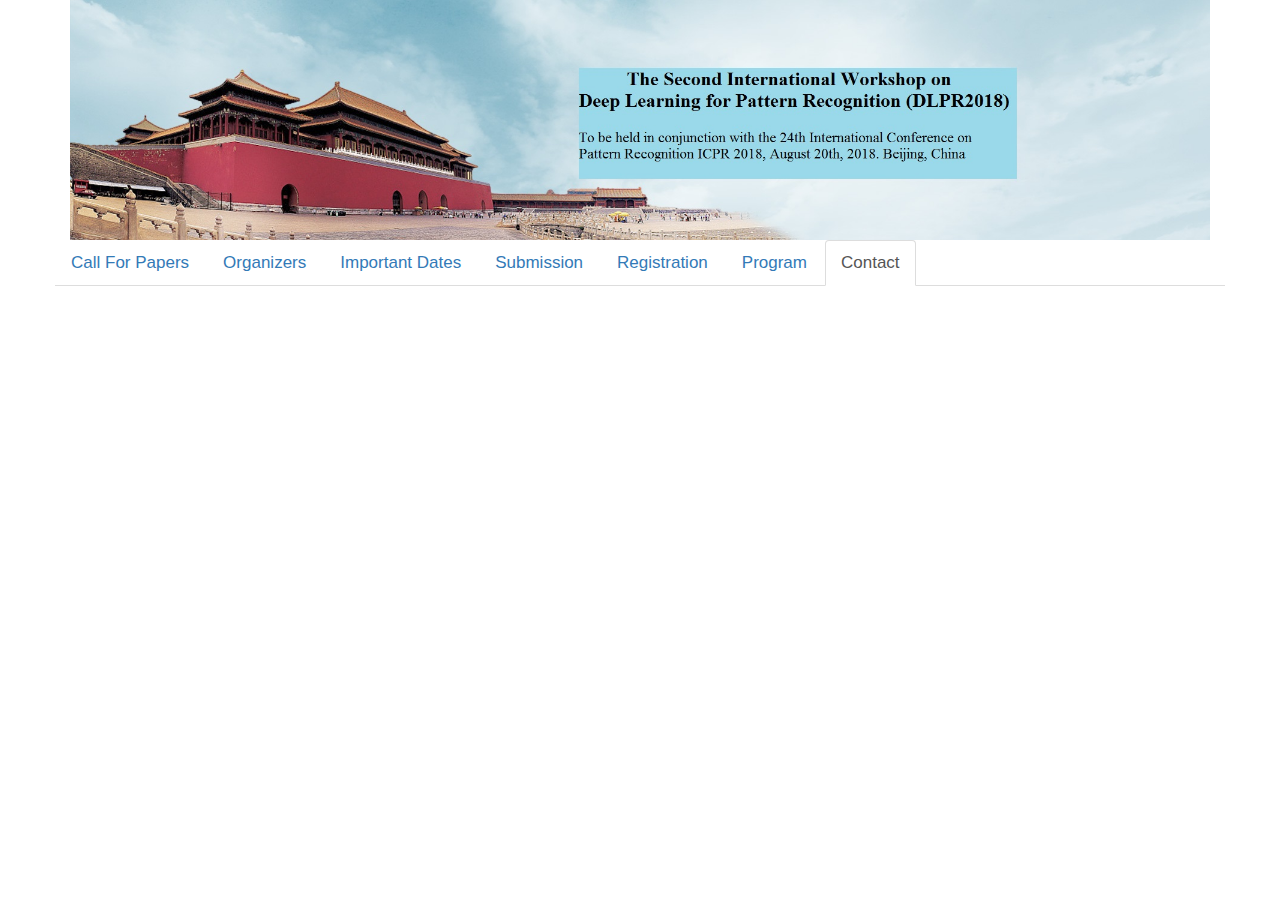
==== Contact.html @ 715aad32 "change style" ====
<html xml:lang="en" xmlns="http://www.w3.org/1999/xhtml">

<head>
    <meta http-equiv="Content-Type" content="text/html; charset=utf-8">
    <title>DLPR 2018</title>
    <!-- <link rel="stylesheet" href="http://cdn.static.runoob.com/libs/bootstrap/3.3.7/css/bootstrap.min.css">     -->
    <link rel="stylesheet" href="bootstrap-3.3.7-dist/css/bootstrap.min.css">
    <link rel="stylesheet" type="text/css" href="css/mystyle.css" <script src="http://cdn.static.runoob.com/libs/jquery/2.1.1/jquery.min.js">
    </script>
</head>

<body>

    <div class="container">

        <!-- <div class="jumbotron">
            
            <div class="content">

            </div>

        </div> -->
        <img src="ICPR_logo.jpg" class="img-responsive" alt="Cinque Terre"> 


        <div class="row">
            <div class="span6 offset2">
                <ul class="nav nav-tabs">
                    <li>
                        <a href="index.html">Call For Papers</a>
                    </li>
                    <!-- <li> <a href="dataset.html">Dataset</a></li> -->
                    <!-- <li><a href="tasks.html">Tasks</a></li> -->
                    <li>
                        <a href="Organizers.html">Organizers</a>
                    </li>
                    <li>
                        <a href="Important Dates.html">Important Dates</a>
                    </li>
                    <li>
                        <a href="Submission.html">Submission</a>
                    </li>
                    <li>
                        <a href="Registration.html">Registration</a>
                    </li>
                    <li>
                        <a href="Program.html">Program</a>
                    </li>
                    <li class="active">
                        <a href="Contact.html">Contact</a>
                    </li>
                    <br />
                </ul>
            </div>
        </div>

        <div class="row">
            <div class="span12">
             
            </div>
        </div>
    </div>
    <!-- <br>
    <div align="center">
        <a href="http://www.amazingcounters.com">
            <img border="0" src="http://cc.amazingcounters.com/counter.php?i=3220030&c=9660403" alt="AmazingCounters.com">
        </a>
    </div>
    <br> -->

    </div>

</body>

</html>
---- css/mystyle.css ----
p {font-size: 17px;
}
td {text-align: center; }
/* figcaption {text-align: center; position: inherit;} */
ul {font-size: 17px;}
ol {font-size: 17px;}
th:nth-child(3), td:nth-child(3){border-right: 2px solid #ddd}
/* table {border-style:solid; } */
/* .table-a */
 table{border: 2px solid #ddd}

 .news{
    color:red;
    font-family:'Gill Sans', 'Gill Sans MT', Calibri, 'Trebuchet MS', sans-serif;
}
.jumbotron {
    /* background: url('../ICPR_logo2.jpg'); */
    /* background-size: cover;
    height:"170";
    align:"center"; */
    
    margin-top: 50px;
    margin-bottom: 20px;
    /*min-height: 300px;*/
    /* filter:alpha(opacity=60); */
    /* opacity: 0.6; */
  }
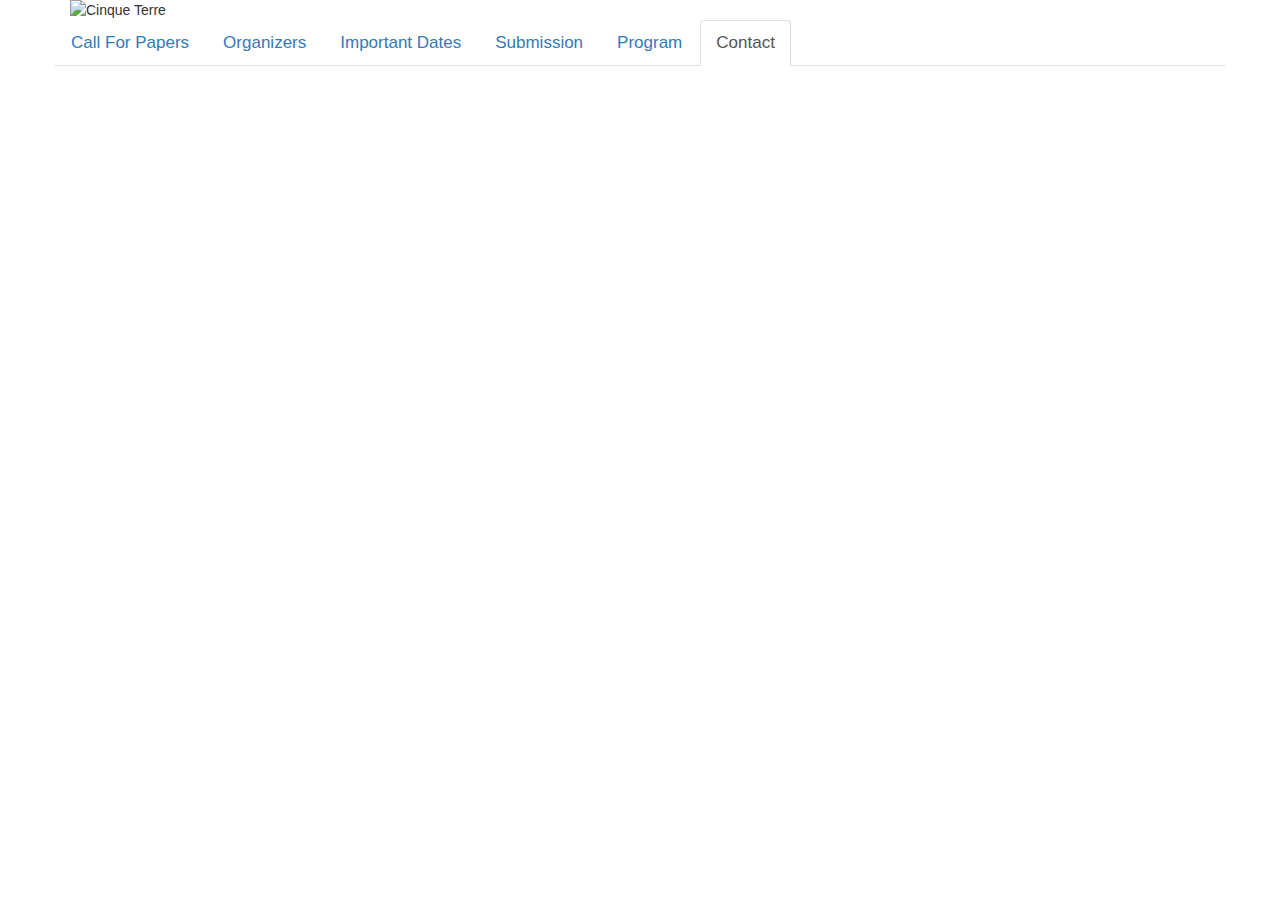
==== commit c3c2df62: "change style" ====
--- a/Contact.html
+++ b/Contact.html
@@ -40,9 +40,9 @@
                     <li>
                         <a href="Submission.html">Submission</a>
                     </li>
-                    <li>
+                    <!-- <li>
                         <a href="Registration.html">Registration</a>
-                    </li>
+                    </li> -->
                     <li>
                         <a href="Program.html">Program</a>
                     </li>
--- a/css/mystyle.css
+++ b/css/mystyle.css
@@ -1,4 +1,5 @@
 p {font-size: 17px;
+  /* font-family: 'Times New Roman', Times, serif; */
 }
 td {text-align: center; }
 /* figcaption {text-align: center; position: inherit;} */
@@ -13,11 +14,10 @@
     color:red;
     font-family:'Gill Sans', 'Gill Sans MT', Calibri, 'Trebuchet MS', sans-serif;
 }
+
 .jumbotron {
-    /* background: url('../ICPR_logo2.jpg'); */
-    /* background-size: cover;
-    height:"170";
-    align:"center"; */
+    background: url('../DLPR_logo3.jpg');
+    background-size: cover;
     
     margin-top: 50px;
     margin-bottom: 20px;
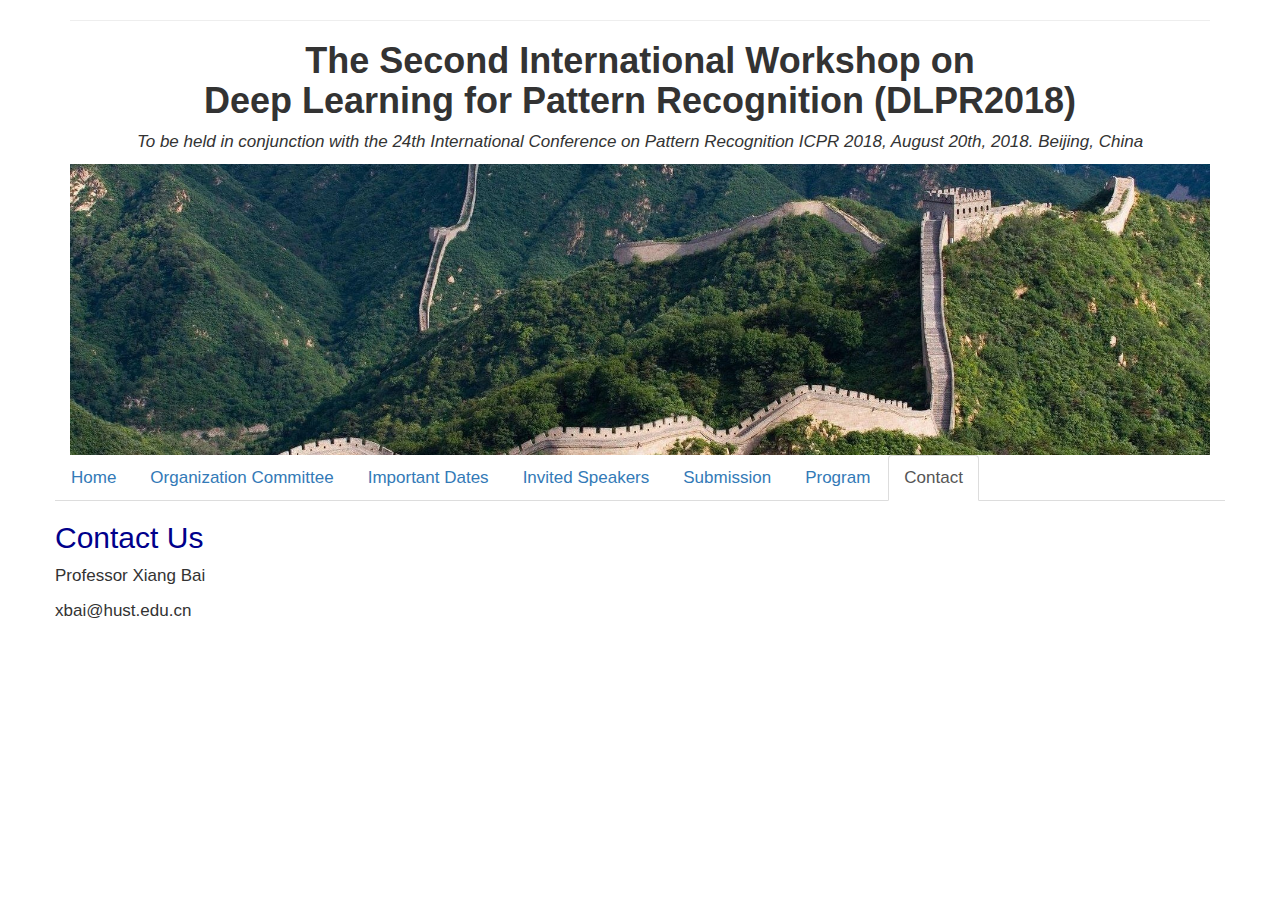
==== commit 5ad8e971: "add something" ====
--- a/Contact.html
+++ b/Contact.html
@@ -20,22 +20,34 @@
             </div>
 
         </div> -->
-        <img src="ICPR_logo.jpg" class="img-responsive" alt="Cinque Terre"> 
+        <hr />
+        <h1 style="text-align:center"><b>The Second International Workshop on 
+         <br>    Deep Learning for Pattern Recognition (DLPR2018)</b></h1>
+        
+        <p style="font-family:'Trebuchet MS', 'Lucida Sans Unicode', 'Lucida Grande', 'Lucida Sans', Arial, sans-serif; 
+        text-align:center">
+         <i>To be held in conjunction with the 24th International Conference on Pattern Recognition ICPR 2018, August 20th,
+                2018. Beijing, China</i>   </p>
+        <img src="DLPR_logo2.jpg" class="img-responsive" alt="Cinque Terre"> 
+        <!-- <img src="ICPR_logo.jpg" class="img-responsive" alt="Cinque Terre">  -->
 
 
         <div class="row">
             <div class="span6 offset2">
                 <ul class="nav nav-tabs">
                     <li>
-                        <a href="index.html">Call For Papers</a>
+                        <a href="index.html">Home</a>
                     </li>
                     <!-- <li> <a href="dataset.html">Dataset</a></li> -->
                     <!-- <li><a href="tasks.html">Tasks</a></li> -->
                     <li>
-                        <a href="Organizers.html">Organizers</a>
+                        <a href="Organizers.html">Organization Committee</a>
                     </li>
                     <li>
                         <a href="Important Dates.html">Important Dates</a>
+                    </li>
+                    <li>
+                        <a href="Invited Speakers.html">Invited Speakers</a>
                     </li>
                     <li>
                         <a href="Submission.html">Submission</a>
@@ -56,7 +68,9 @@
 
         <div class="row">
             <div class="span12">
-             
+                <h2>Contact Us</h2>
+                <p>Professor Xiang Bai</p>
+                <p>xbai@hust.edu.cn</p>
             </div>
         </div>
     </div>
--- a/css/mystyle.css
+++ b/css/mystyle.css
@@ -1,6 +1,13 @@
 p {font-size: 17px;
   /* font-family: 'Times New Roman', Times, serif; */
 }
+h2 {
+  color:darkblue;
+}
+h3 {
+  color:darkblue;
+}
+
 td {text-align: center; }
 /* figcaption {text-align: center; position: inherit;} */
 ul {font-size: 17px;}
